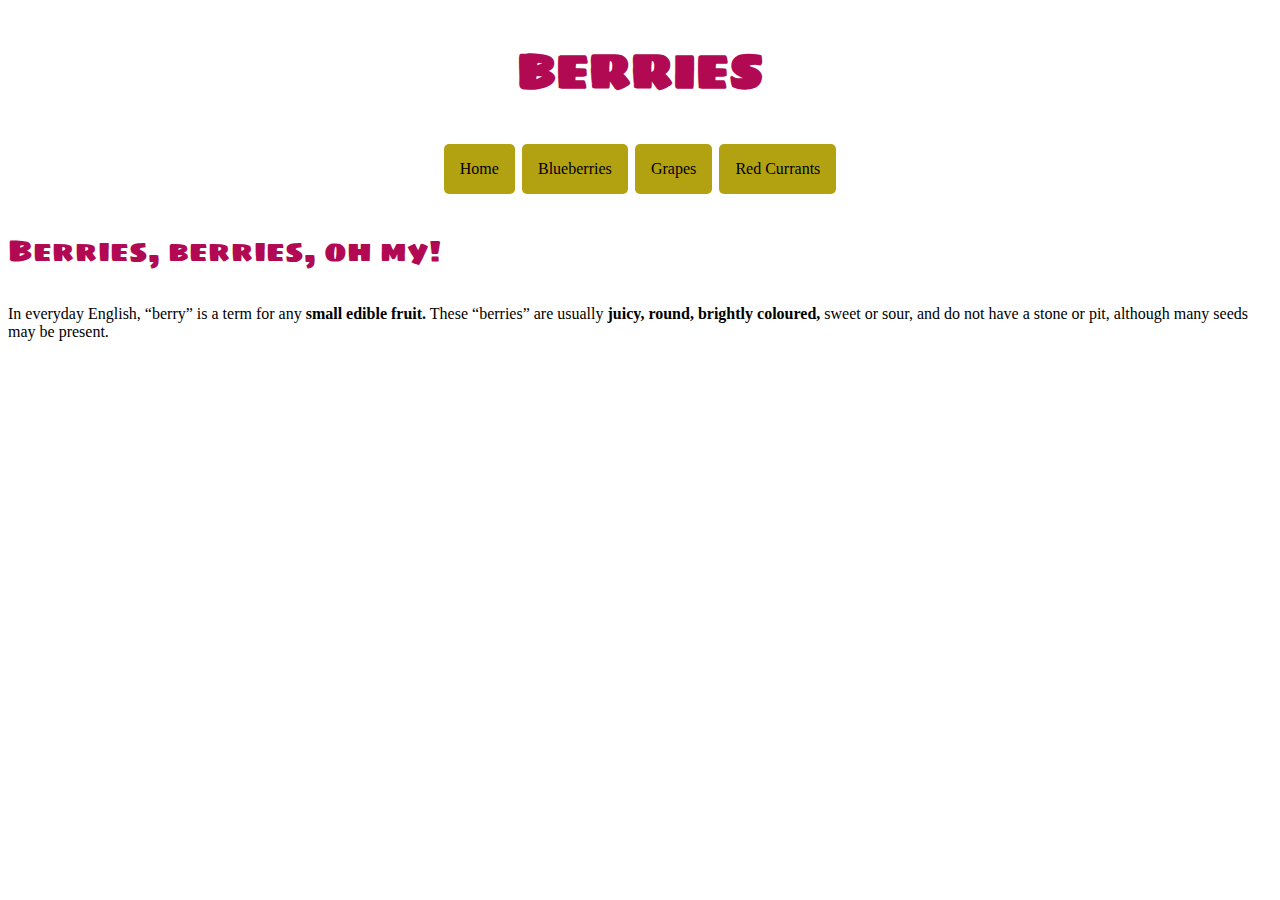
==== index.html @ 6cca6010 "Starting to build home page" ====
<!DOCTYPE html>
<html lang="en-ca">
<head>
  <meta charset="utf-8">
  <title>BERRIES</title>
  <meta name="viewport" content="width=device-width,initial-scale=1">
  <link href="css/main.css" rel="stylesheet">
  <link href="https://fonts.googleapis.com/css?family=Sigmar+One" rel="stylesheet">
</head>

<body>
  <header>
    <h1>BERRIES</h1>

    <nav>
      <ul class="info-boxes">
        <li><a>Home</a></li>
        <li><a>Blueberries</a></li>
        <li><a>Grapes</a></li>
        <li><a>Red Currants</a></li>
      </ul>
    </nav>

    <p class="berry"> Berries, berries, oh my!</p>

    <p>In everyday English, “berry” is a term for any <b>small edible fruit.</b> These “berries” are usually <b>juicy, round, brightly coloured,</b> sweet or sour, and do not have a stone or pit, although many seeds may be present.</p>
---- css/main.css ----
html {
  box-sizing: border-box;
  background-color: #ffffff;
}

h1 {
  font-family:'Sigmar One',cursive;
  text-align: center;
  font-size: 3rem;
  color: #b20953;
}

.info-boxes {
  margin: 0;
  padding: 0;
  list-style-type: none;
  text-align: center;
}

.info-boxes li {
  display: inline-block;
  margin: .1em;
  padding: 1em;
  background-color: #b2a212;
  border-radius: 5px;
  max-width: 20em;
}

.berry {
  font-family:'Sigmar One', cursive;
  font-size: 1.875rem;
  color: #b20953;
}
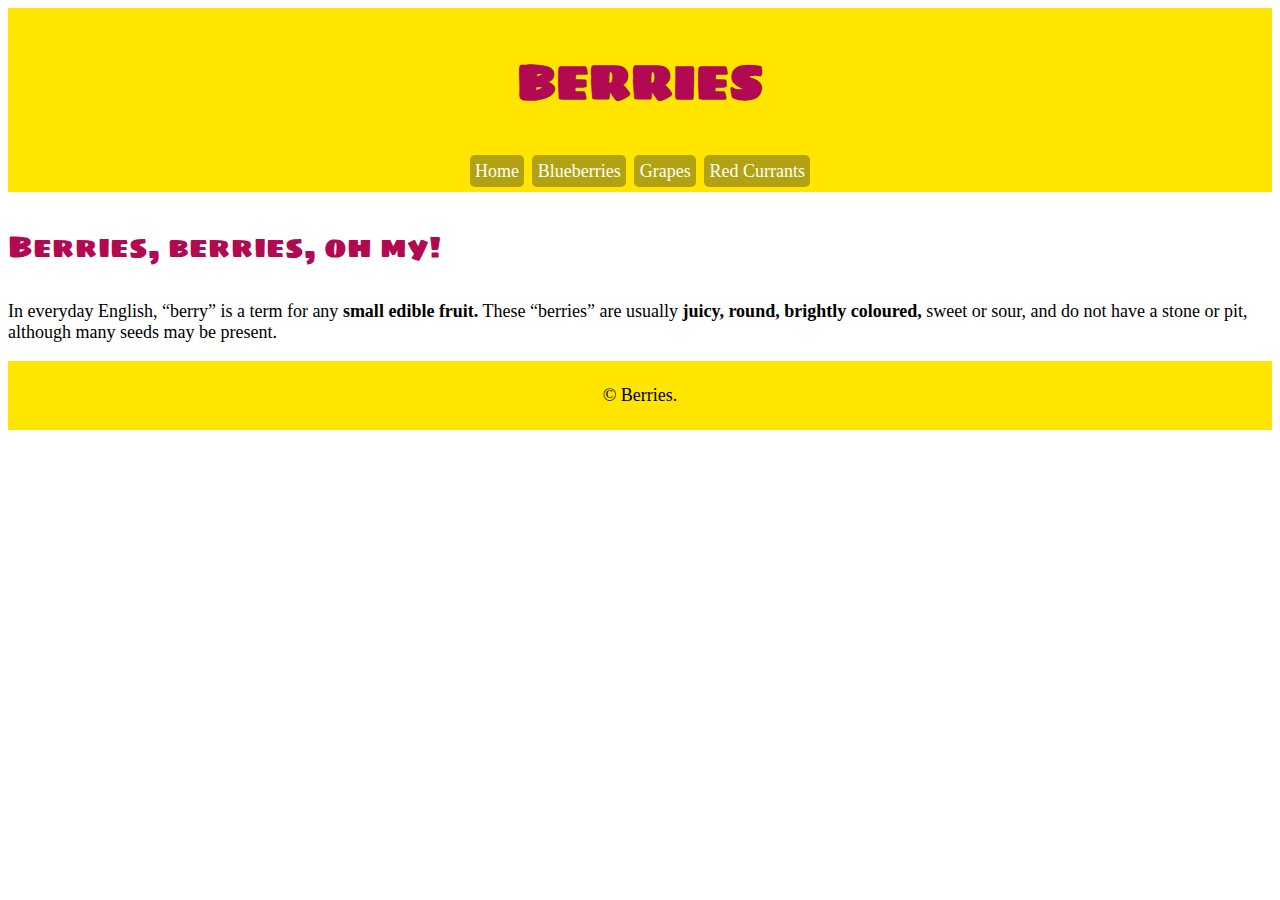
==== commit afc9fcfa: "finishing off website, buttons, home page" ====
--- a/index.html
+++ b/index.html
@@ -20,7 +20,13 @@
         <li><a>Red Currants</a></li>
       </ul>
     </nav>
+  </header>
 
     <p class="berry"> Berries, berries, oh my!</p>
 
     <p>In everyday English, “berry” is a term for any <b>small edible fruit.</b> These “berries” are usually <b>juicy, round, brightly coloured,</b> sweet or sour, and do not have a stone or pit, although many seeds may be present.</p>
+
+  <footer>
+    <p>© Berries.</p>
+  </footer>
+<body>
--- a/css/main.css
+++ b/css/main.css
@@ -20,10 +20,14 @@
 .info-boxes li {
   display: inline-block;
   margin: .1em;
-  padding: 1em;
+  padding: .3em;
   background-color: #b2a212;
   border-radius: 5px;
   max-width: 20em;
+}
+
+.info-boxes li:hover {
+  background-color: #b20953;
 }
 
 .berry {
@@ -31,3 +35,28 @@
   font-size: 1.875rem;
   color: #b20953;
 }
+
+ul {
+  color: #fff;
+  font-size: 1.125rem;
+}
+
+p {
+  font-size: 1.125rem;
+}
+
+header {
+  display: block;
+  margin: 0em;
+  padding: .2em;
+  background-color: #ffe500;
+}
+
+footer {
+  font-size: 0.75rem;
+  display: block;
+  margin: 0em;
+  padding: .5em;
+  background-color: #ffe500;
+  text-align: center;
+}
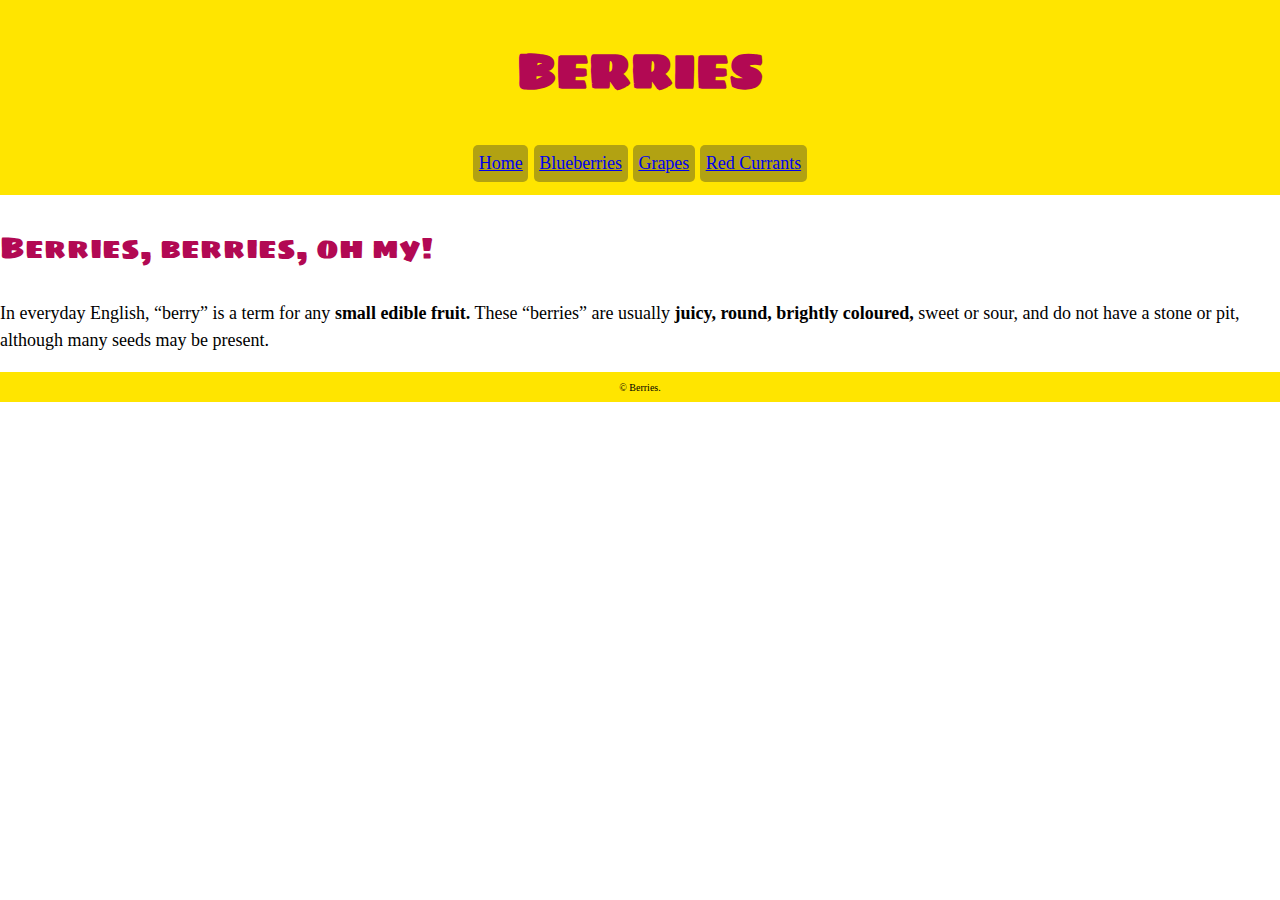
==== commit ca803037: "line height changes" ====
--- a/index.html
+++ b/index.html
@@ -14,19 +14,20 @@
 
     <nav>
       <ul class="info-boxes">
-        <li><a>Home</a></li>
-        <li><a>Blueberries</a></li>
-        <li><a>Grapes</a></li>
-        <li><a>Red Currants</a></li>
+        <li><a href="index.html">Home</a></li>
+        <li><a href="blueberries.html">Blueberries</a></li>
+        <li><a href="grapes.html">Grapes</a></li>
+        <li><a href="red-currants.html">Red Currants</a></li>
       </ul>
     </nav>
   </header>
-
-    <p class="berry"> Berries, berries, oh my!</p>
-
-    <p>In everyday English, “berry” is a term for any <b>small edible fruit.</b> These “berries” are usually <b>juicy, round, brightly coloured,</b> sweet or sour, and do not have a stone or pit, although many seeds may be present.</p>
-
-  <footer>
-    <p>© Berries.</p>
-  </footer>
-<body>
+  <main>
+  <p class="berry"> Berries, berries, oh my!</p>
+  <p>In everyday English, “berry” is a term for any <b>small edible fruit.</b> These “berries” are usually <b>juicy, round, brightly coloured,</b> sweet or sour, and do not have a stone or pit, although many seeds may be present.</p>
+  </main>
+    <footer>
+      <small>
+        © Berries.
+      </small>
+    </footer>
+</body>
--- a/css/main.css
+++ b/css/main.css
@@ -1,8 +1,13 @@
 html {
   box-sizing: border-box;
   background-color: #ffffff;
+  line-height: 1.5;
 }
 
+body {
+  margin: 0;
+  font-family: Georgia;
+}
 h1 {
   font-family:'Sigmar One',cursive;
   text-align: center;
@@ -19,7 +24,7 @@
 
 .info-boxes li {
   display: inline-block;
-  margin: .1em;
+  margin: 5px .5px 10px .5px;
   padding: .3em;
   background-color: #b2a212;
   border-radius: 5px;
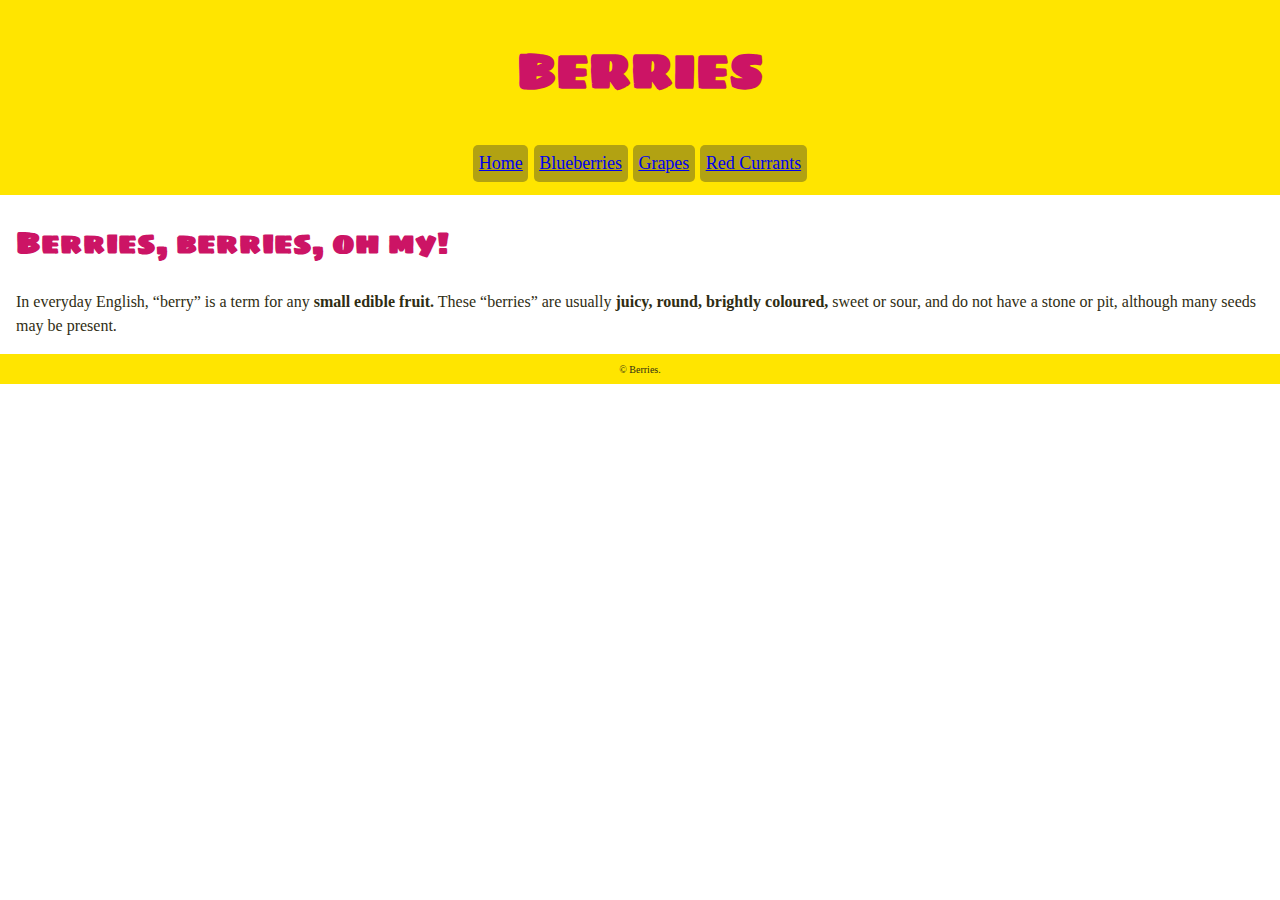
==== commit bce33542: "indentation and quote fixes" ====
--- a/index.html
+++ b/index.html
@@ -14,20 +14,21 @@
 
     <nav>
       <ul class="info-boxes">
-        <li><a href="index.html">Home</a></li>
-        <li><a href="blueberries.html">Blueberries</a></li>
-        <li><a href="grapes.html">Grapes</a></li>
-        <li><a href="red-currants.html">Red Currants</a></li>
+        <li><a class href="index.html">Home</a></li>
+        <li><a class href="blueberries.html">Blueberries</a></li>
+        <li><a class href="grapes.html">Grapes</a></li>
+        <li><a class href="red-currants.html">Red Currants</a></li>
       </ul>
     </nav>
   </header>
   <main>
-  <p class="berry"> Berries, berries, oh my!</p>
-  <p>In everyday English, “berry” is a term for any <b>small edible fruit.</b> These “berries” are usually <b>juicy, round, brightly coloured,</b> sweet or sour, and do not have a stone or pit, although many seeds may be present.</p>
+    <h2 class="berry"> Berries, berries, oh my!</h2>
+    <p>In everyday English, “berry” is a term for any <b>small edible fruit.</b> These “berries” are usually <b>juicy, round, brightly coloured,</b> sweet or sour, and do not have a stone or pit, although many seeds may be present.</p>
   </main>
-    <footer>
-      <small>
+  <footer>
+    <small>
         © Berries.
-      </small>
-    </footer>
+    </small>
+  </footer>
 </body>
+</html>
--- a/css/main.css
+++ b/css/main.css
@@ -1,18 +1,24 @@
 html {
   box-sizing: border-box;
-  background-color: #ffffff;
+  background-color: #fff;
   line-height: 1.5;
+}
+
+main {
+  margin: 1em;
 }
 
 body {
   margin: 0;
   font-family: Georgia;
+  color: #2f2d13;
 }
+
 h1 {
-  font-family:'Sigmar One',cursive;
+  font-family: "Sigmar One",cursive;
   text-align: center;
   font-size: 3rem;
-  color: #b20953;
+  color: #cc1465;
 }
 
 .info-boxes {
@@ -36,9 +42,9 @@
 }
 
 .berry {
-  font-family:'Sigmar One', cursive;
+  font-family: "Sigmar One", cursive;
   font-size: 1.875rem;
-  color: #b20953;
+  color: #cc1465;
 }
 
 ul {
@@ -46,13 +52,13 @@
   font-size: 1.125rem;
 }
 
-p {
+h2 {
   font-size: 1.125rem;
 }
 
 header {
   display: block;
-  margin: 0em;
+  margin: 0;
   padding: .2em;
   background-color: #ffe500;
 }
@@ -60,7 +66,7 @@
 footer {
   font-size: 0.75rem;
   display: block;
-  margin: 0em;
+  margin: 0;
   padding: .5em;
   background-color: #ffe500;
   text-align: center;
